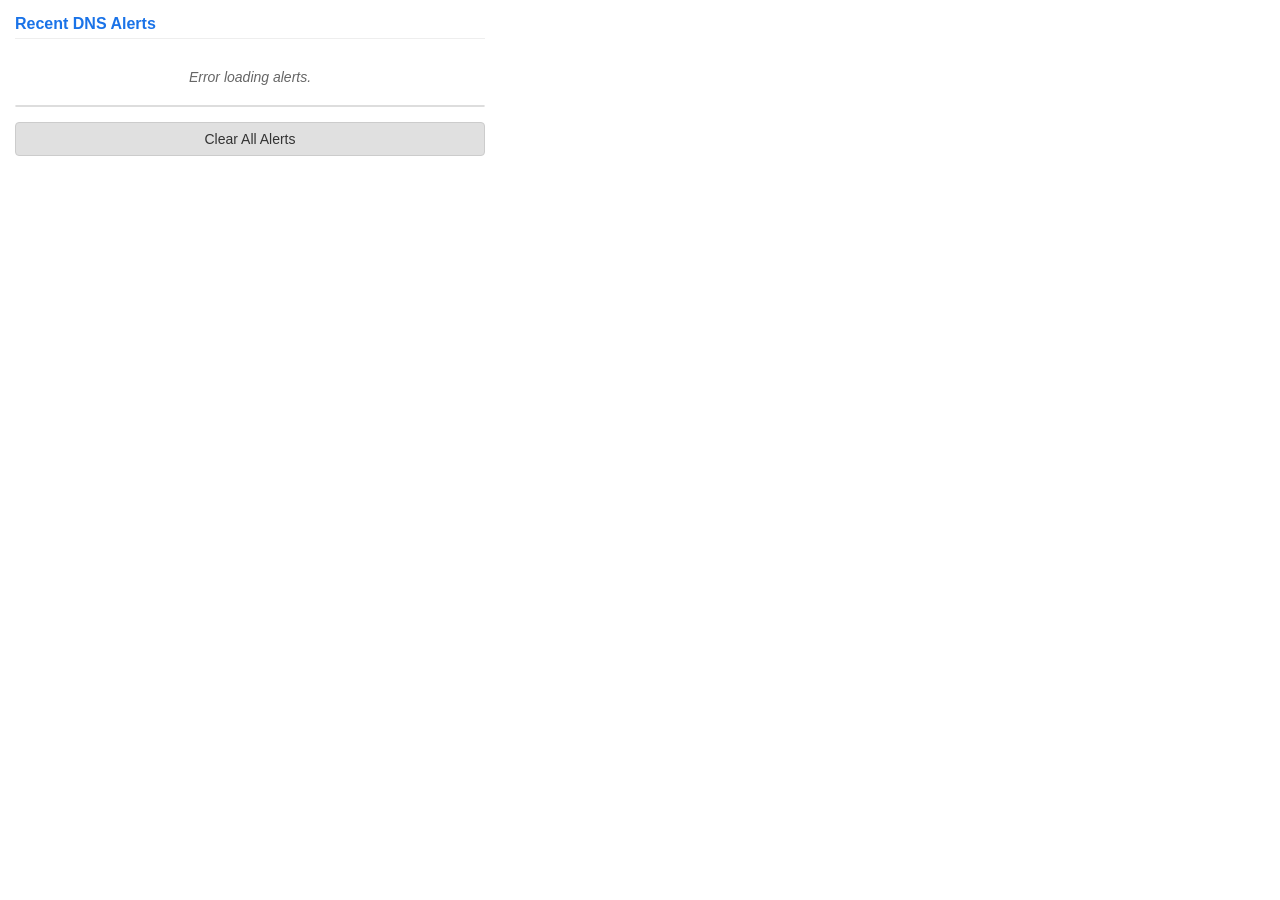
==== dns_detector_chrome_extension/popup.html @ f9e29674 "Rename chrome folder to dns_detector_chrome_extension" ====
<!DOCTYPE html>
<html>
<head>
  <title>DNS Integrity Alerts</title>
  <link rel="stylesheet" href="style.css">
  <meta charset="UTF-8">
</head>
<body>
  <div class="container">
    <h1>Recent DNS Alerts</h1>
    <div id="status">Loading alerts...</div>
    <ul id="alert-list">
      <!-- Alerts will be populated here by popup.js -->
    </ul>
    <button id="clear-alerts-btn" class="button">Clear All Alerts</button>
  </div>
  <script src="popup.js"></script>
</body>
</html>
---- dns_detector_chrome_extension/style.css ----
body {
    font-family: sans-serif;
    font-size: 14px;
    min-width: 350px;
    max-width: 500px; /* Prevent overly wide popups */
    padding: 0;
    margin: 0;
    color: #333;
  }
  
  .container {
      padding: 15px;
  }
  
  h1 {
    font-size: 16px;
    margin-top: 0;
    margin-bottom: 10px;
    color: #1a73e8; /* Google blue */
    border-bottom: 1px solid #eee;
    padding-bottom: 5px;
  }
  
  #status {
    text-align: center;
    padding: 20px;
    color: #666;
    font-style: italic;
  }
  
  #alert-list {
    list-style: none;
    padding: 0;
    margin: 0 0 15px 0;
    max-height: 300px; /* Limit height and make scrollable */
    overflow-y: auto;
    border: 1px solid #ddd;
    border-radius: 4px;
  }
  
  .alert-item {
    border-bottom: 1px solid #eee;
    padding: 10px;
    font-size: 13px;
    line-height: 1.4;
  }
  
  .alert-item:last-child {
    border-bottom: none;
  }
  
  .alert-time {
    font-size: 11px;
    color: #888;
    margin-bottom: 4px;
  }
  
  .alert-domain strong {
      color: #d93025; /* Google red */
  }
  
  .alert-ip em {
      background-color: #fce8e6; /* Light red background for suspicious IP */
      padding: 1px 3px;
      border-radius: 2px;
      font-style: normal; /* Override em italic if desired */
  }
  
  .alert-doh {
      color: #555;
      word-break: break-all; /* Wrap long IP lists */
  }
  
  .alert-url {
      font-size: 11px;
      margin-top: 4px;
      color: #666;
      word-break: break-all;
  }
  
  .alert-url a {
      color: #1a73e8;
      text-decoration: none;
  }
  .alert-url a:hover {
      text-decoration: underline;
  }
  
  
  .button {
    display: block;
    width: 100%;
    padding: 8px;
    font-size: 14px;
    cursor: pointer;
    background-color: #e0e0e0;
    border: 1px solid #ccc;
    border-radius: 4px;
    text-align: center;
    color: #333;
    margin-top: 10px;
  }
  
  .button:hover {
    background-color: #d5d5d5;
    border-color: #bbb;
  }
  
  .button:active {
      background-color: #ccc;
  }
  
  /* Scrollbar styling (optional) */
  #alert-list::-webkit-scrollbar {
    width: 6px;
  }
  
  #alert-list::-webkit-scrollbar-track {
    background: #f1f1f1;
    border-radius: 3px;
  }
  
  #alert-list::-webkit-scrollbar-thumb {
    background: #ccc;
    border-radius: 3px;
  }
  
  #alert-list::-webkit-scrollbar-thumb:hover {
    background: #aaa;
  }
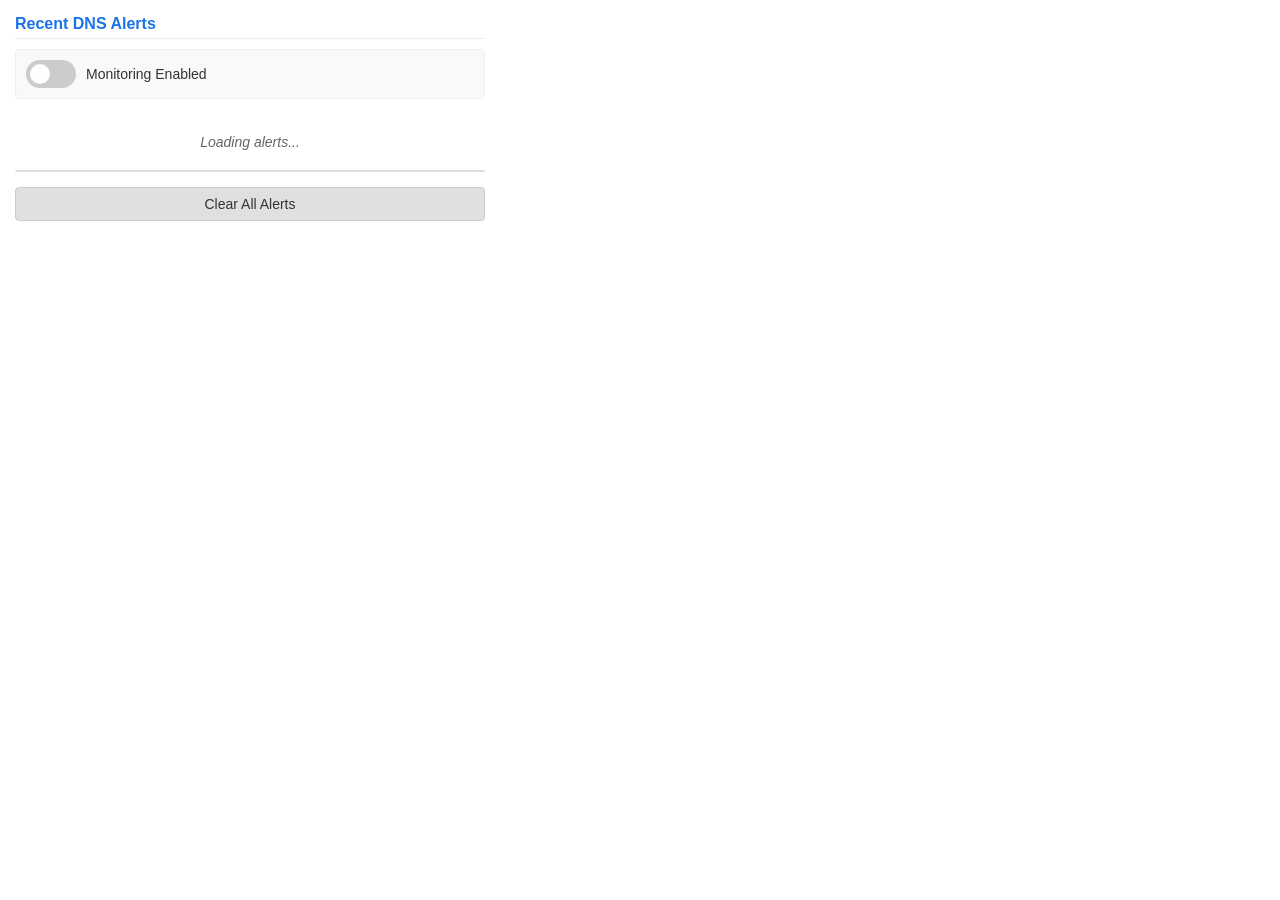
==== commit ca410994: "Added fake server and on off button" ====
--- a/dns_detector_chrome_extension/popup.html
+++ b/dns_detector_chrome_extension/popup.html
@@ -8,6 +8,13 @@
 <body>
   <div class="container">
     <h1>Recent DNS Alerts</h1>
+    <div class="toggle-container">
+      <label class="switch">
+        <input type="checkbox" id="extension-enabled-toggle">
+        <span class="slider round"></span>
+      </label>
+      <span id="toggle-label">Monitoring Enabled</span>
+    </div>
     <div id="status">Loading alerts...</div>
     <ul id="alert-list">
       <!-- Alerts will be populated here by popup.js -->
--- a/dns_detector_chrome_extension/style.css
+++ b/dns_detector_chrome_extension/style.css
@@ -127,4 +127,83 @@
   
   #alert-list::-webkit-scrollbar-thumb:hover {
     background: #aaa;
+  }
+
+  .toggle-container {
+    display: flex;
+    align-items: center;
+    margin-bottom: 15px;
+    padding: 10px;
+    background-color: #f9f9f9;
+    border: 1px solid #eee;
+    border-radius: 4px;
+  }
+  
+  #toggle-label {
+    margin-left: 10px;
+    font-size: 14px;
+    color: #333;
+  }
+  
+  /* The switch - the box around the slider */
+  .switch {
+    position: relative;
+    display: inline-block;
+    width: 50px; /* Adjusted width */
+    height: 28px; /* Adjusted height */
+  }
+  
+  /* Hide default HTML checkbox */
+  .switch input {
+    opacity: 0;
+    width: 0;
+    height: 0;
+  }
+  
+  /* The slider */
+  .slider {
+    position: absolute;
+    cursor: pointer;
+    top: 0;
+    left: 0;
+    right: 0;
+    bottom: 0;
+    background-color: #ccc;
+    -webkit-transition: .4s;
+    transition: .4s;
+  }
+  
+  .slider:before {
+    position: absolute;
+    content: "";
+    height: 20px; /* Adjusted size */
+    width: 20px;  /* Adjusted size */
+    left: 4px;    /* Adjusted position */
+    bottom: 4px;  /* Adjusted position */
+    background-color: white;
+    -webkit-transition: .4s;
+    transition: .4s;
+  }
+  
+  input:checked + .slider {
+    background-color: #2196F3; /* Blue when on */
+  }
+  
+  input:focus + .slider {
+    box-shadow: 0 0 1px #2196F3;
+  }
+  
+  input:checked + .slider:before {
+    -webkit-transform: translateX(22px); /* Adjusted movement */
+    -ms-transform: translateX(22px);
+    transform: translateX(22px);
+  }
+  
+  /* Rounded sliders */
+  .slider.round {
+    border-radius: 28px; /* Adjusted for height */
+  }
+  
+  .slider.round:before {
+    border-radius: 50%;
   }
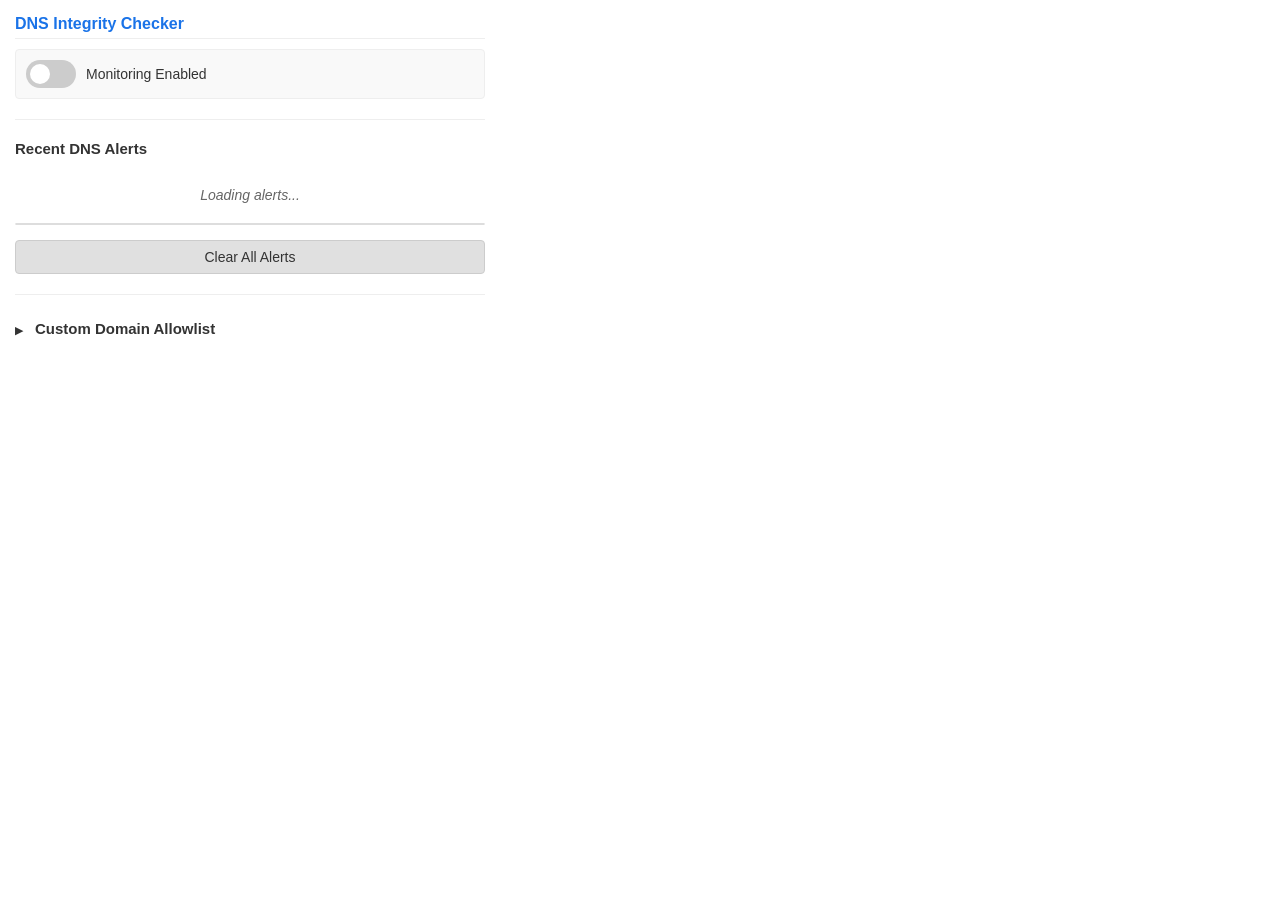
==== commit d061a71a: "whitelist added ability to whitelist domains" ====
--- a/dns_detector_chrome_extension/popup.html
+++ b/dns_detector_chrome_extension/popup.html
@@ -7,7 +7,7 @@
 </head>
 <body>
   <div class="container">
-    <h1>Recent DNS Alerts</h1>
+    <h1>DNS Integrity Checker</h1>
     <div class="toggle-container">
       <label class="switch">
         <input type="checkbox" id="extension-enabled-toggle">
@@ -15,11 +15,35 @@
       </label>
       <span id="toggle-label">Monitoring Enabled</span>
     </div>
+
+    <hr class="separator">
+
+    <h2>Recent DNS Alerts</h2>
     <div id="status">Loading alerts...</div>
     <ul id="alert-list">
-      <!-- Alerts will be populated here by popup.js -->
+      <!-- Alerts will be populated here -->
     </ul>
     <button id="clear-alerts-btn" class="button">Clear All Alerts</button>
+
+    <hr class="separator">
+
+    <!-- COLLAPSIBLE CUSTOM DOMAIN ALLOWLIST SECTION -->
+    <details class="collapsible-section">
+        <summary class="collapsible-summary">
+            <h2>Custom Domain Allowlist</h2>
+        </summary>
+        <div class="collapsible-content">
+            <div class="allowlist-manager">
+                <input type="text" id="allowlist-domain-input" placeholder="e.g., .example.com or specific.com">
+                <button id="add-to-allowlist-btn" class="button small-button">Add to Allowlist</button>
+            </div>
+            <div id="custom-allowlist-status">Loading custom allowlist...</div>
+            <ul id="custom-allowlist-ul">
+                <!-- Custom allowlisted domains will be populated here -->
+            </ul>
+        </div>
+    </details>
+
   </div>
   <script src="popup.js"></script>
 </body>
--- a/dns_detector_chrome_extension/style.css
+++ b/dns_detector_chrome_extension/style.css
@@ -206,4 +206,120 @@
   
   .slider.round:before {
     border-radius: 50%;
-  }+  }
+
+  .separator {
+    border: none;
+    border-top: 1px solid #eee;
+    margin: 20px 0;
+  }
+  
+  h2 {
+    font-size: 15px;
+    color: #333;
+    margin-top: 0;
+    margin-bottom: 10px;
+  }
+  
+  .allowlist-manager {
+    display: flex;
+    flex-direction: column; /* This stacks flex items vertically */
+    margin-bottom: 10px;
+    gap: 8px; /* This will now create vertical space between input and button */
+  }
+  
+  #allowlist-domain-input {
+    flex-grow: 1; /* This is fine, will take full width available */
+    padding: 8px;
+    border: 1px solid #ccc;
+    border-radius: 4px;
+    font-size: 13px;
+    box-sizing: border-box; /* Add this to ensure padding/border don't add to width */
+  }
+  
+  .small-button { /* This is your "Add to Allowlist" button */
+      padding: 8px 12px;
+      font-size: 13px;
+      /* flex-shrink: 0; */ /* Not strictly needed in column layout */
+      width: 100%; /* Make button take full width of its container */
+      box-sizing: border-box; /* Add this */
+      margin-top: 0; /* Remove any top margin if it was from the general .button style */
+  }
+
+  /* Styles for Collapsible Section */
+.collapsible-section {
+  margin-top: 15px; /* Add some space above the section */
+}
+
+.collapsible-summary {
+  cursor: pointer;
+  outline: none; /* Remove default focus outline on some browsers */
+  padding: 5px 0; /* Add some padding to the summary click area */
+  display: block; /* Makes the summary take full width for easier clicking */
+}
+
+.collapsible-summary h2 {
+  display: inline-block; /* Keep h2 styling but allow carrot to be next to it */
+  margin-bottom: 5px; /* Adjust h2 margin if needed */
+  border-bottom: none; /* Remove border from h2 if it's inside summary */
+}
+
+.collapsible-summary::marker, /* Hide default marker for Chrome/Safari */
+.collapsible-summary::-webkit-details-marker { /* Hide default marker for Chrome/Safari */
+  display: none;
+}
+
+.collapsible-summary::before { /* Custom carrot icon */
+  content: '▶'; /* Right-pointing triangle for collapsed state */
+  display: inline-block;
+  margin-right: 8px;
+  font-size: 0.8em;
+  transition: transform 0.2s ease-in-out;
+}
+
+.collapsible-section[open] > .collapsible-summary::before {
+  transform: rotate(90deg); /* Down-pointing triangle for expanded state */
+}
+
+.collapsible-content {
+  padding-left: 20px; /* Indent the content of the collapsible section */
+  border-left: 1px solid #eee;
+  margin-top: 5px;
+}
+
+
+/* Styles for Allowlist Items and Remove Button */
+.custom-allowlist-item {
+  display: flex;
+  justify-content: space-between;
+  align-items: center;
+  padding: 6px 10px;
+  font-size: 13px;
+  border-bottom: 1px solid #eee;
+}
+.custom-allowlist-item:last-child {
+  border-bottom: none;
+}
+
+.custom-allowlist-item span { /* For the domain text */
+    word-break: break-all;
+    margin-right: 10px; /* ADDED SPACE between domain and X button */
+    flex-grow: 1; /* Allow domain text to take available space */
+}
+
+.remove-allowlist-btn {
+  background-color: transparent; /* Make background transparent */
+  color: #d93025; /* Red color for X */
+  border: none; /* Remove border */
+  border-radius: 50%; /* Make it roundish if desired, or keep as is */
+  padding: 4px 6px; /* Adjust padding for the X */
+  font-size: 1.1em;  /* Make X slightly larger */
+  font-weight: bold;
+  cursor: pointer;
+  line-height: 1; /* Ensure X is centered vertically */
+  flex-shrink: 0; /* Prevent button from shrinking */
+}
+.remove-allowlist-btn:hover {
+  background-color: #fce8e6; /* Light red background on hover */
+  color: #c5221f; /* Darker red on hover */
+}
